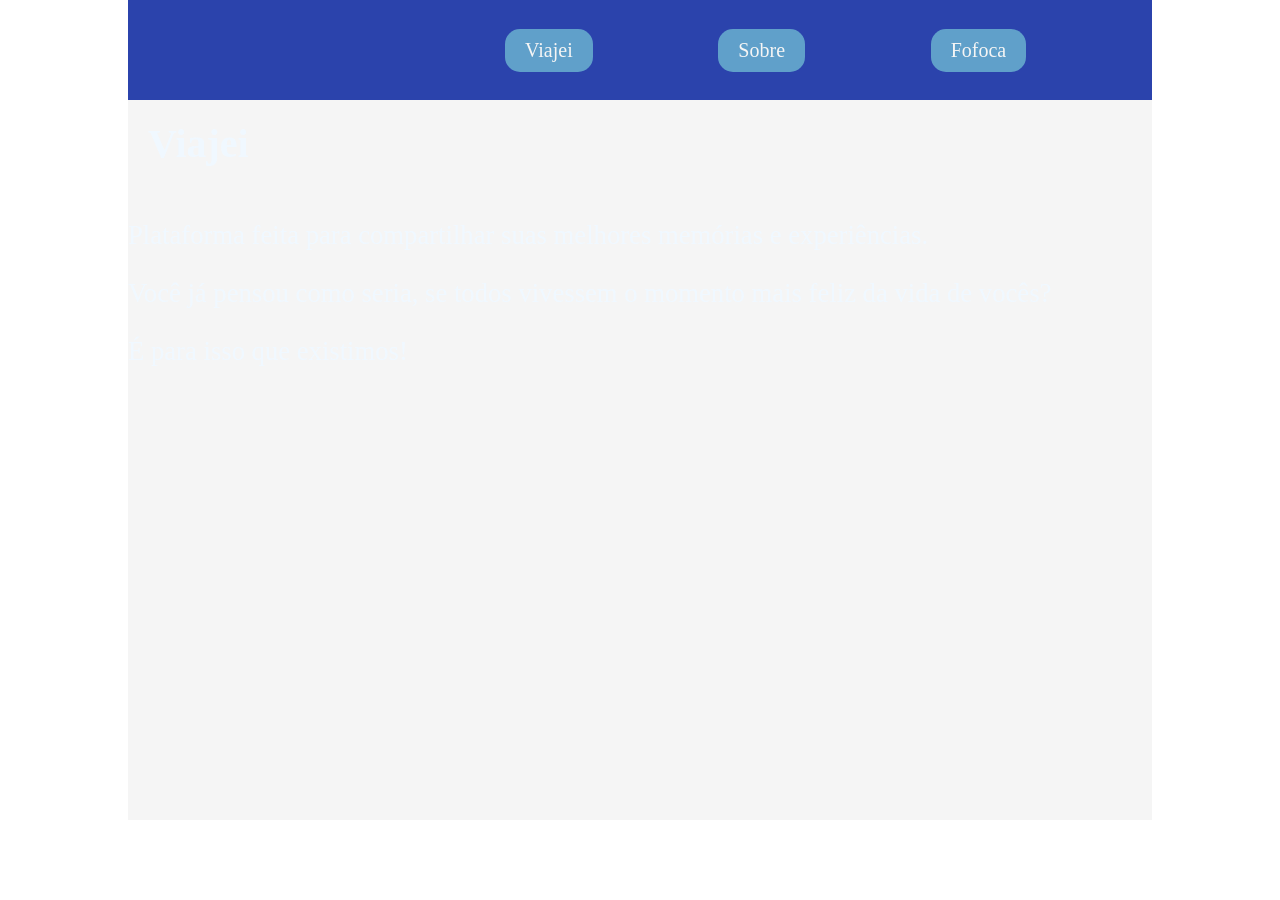
==== app/index.html @ ef75fdb8 "copiar coisas do sor" ====
<!DOCTYPE html>
<html lang="en">

<head>
    <meta charset="UTF-8">
    <meta name="viewport" content="width=device-width, initial-scale=1.0">
    <link rel="stylesheet" href="./style/index.css">
    <title>Viajei</title>
</head>

<body>
    <div id="container">
        <header>
                <img src="./images/logo.png" alt="" />
                <div class="toggle"></div>
                <a class="link-do-cabecalho" href="./index.html">Viajei</a>
                <a class="link-do-cabecalho" href="./about.html">Sobre</a>
                <a class="link-do-cabecalho" href="forms.html">Fofoca</a>

        </header>

        <section>
            <h1>Viajei</h1>
            <p>
                Plataforma feita para compartilhar suas melhores memórias e experiências. 
            </p>
            <p>
                Você já pensou como seria,
                se todos vivessem o momento mais feliz da vida de vocês?
            </p>
            <p>
                É para isso que existimos!
            </p>

        </section>
    </div>
</body>

</html>
---- app/style/index.css ----
* {
    box-sizing: border-box;
}

body {
    height: 100vh;
    /* altura */
    width: 100vw;
    /* largura*/
    margin: 0;
    /* margem*/
}

#container {
    width: 80vw;
    box-sizing: border-box;
    margin: 0 auto;
    background-color: whitesmoke;
}

#container header {
    width: 100%;
    height: 10%;
    display: flex;
    justify-content: space-evenly;
    align-items: center;
    background-color: rgb(43, 67, 172);
}

#container header img {
    height: 100px;
    margin: auto 0;
}

.link-do-cabecalho {
    font-family: Georgia, 'Times New Roman', Times, serif;
    font-weight: 500;
    text-decoration: none;
    color: whitesmoke;
    font-size: 15pt;
    padding: 10px 20px;
    background-color: rgb(96, 160, 202);
    border-radius: 15px;
    cursor: -webkit-grab;
}

.link-do-cabecalho:hover {
    background-color: rgb(14, 99, 133);
}

#container section {
    width: 100%;
    height: 80vh;
    background-image: url("../images/hyewon-hwang-l7wPtBcxSDE-unsplash.jpg");
    background-repeat: no-repeat;
    background-size: cover;
    background-position: center;

}

section h1 {
    font-family: 'Georgia', serif;
    font-size: 30pt;
    padding: 20px;
    color: aliceblue;
    margin-top: 0;
}

section p {
    /* font-style: italic; */
    font-family: 'Georgia', serif;
    font-size: 20pt;
    color: aliceblue;
}


section a {
    color: aliceblue;          /* Muted, dark ink-brown */
    text-decoration: none;   /* Remove harsh default underline */
    border-bottom: 1px solid aliceblue; /* Subtle, paper-colored underline */
    padding-bottom: 2px;
    transition: all 0.2s ease;
    font-family: 'Georgia', serif;
    font-size: 20pt;
}

section a:hover {
    color: aliceblue;          /* Darker shade of ink */
    border-bottom: 1px solid aliceblue; /* Deepens the underline */
}


p {
    font-family: Impact, Haettenschweiler, 'Arial Narrow Bold', sans-serif;
    font-size: 15pt;
    color: aliceblue;
}

@media (max-width: 600px) {
    #container header {
        flex-direction: column;
        display: flex;
    }

    #container header img {
        max-width: 100px;
        max-height: 100px;
    }
}
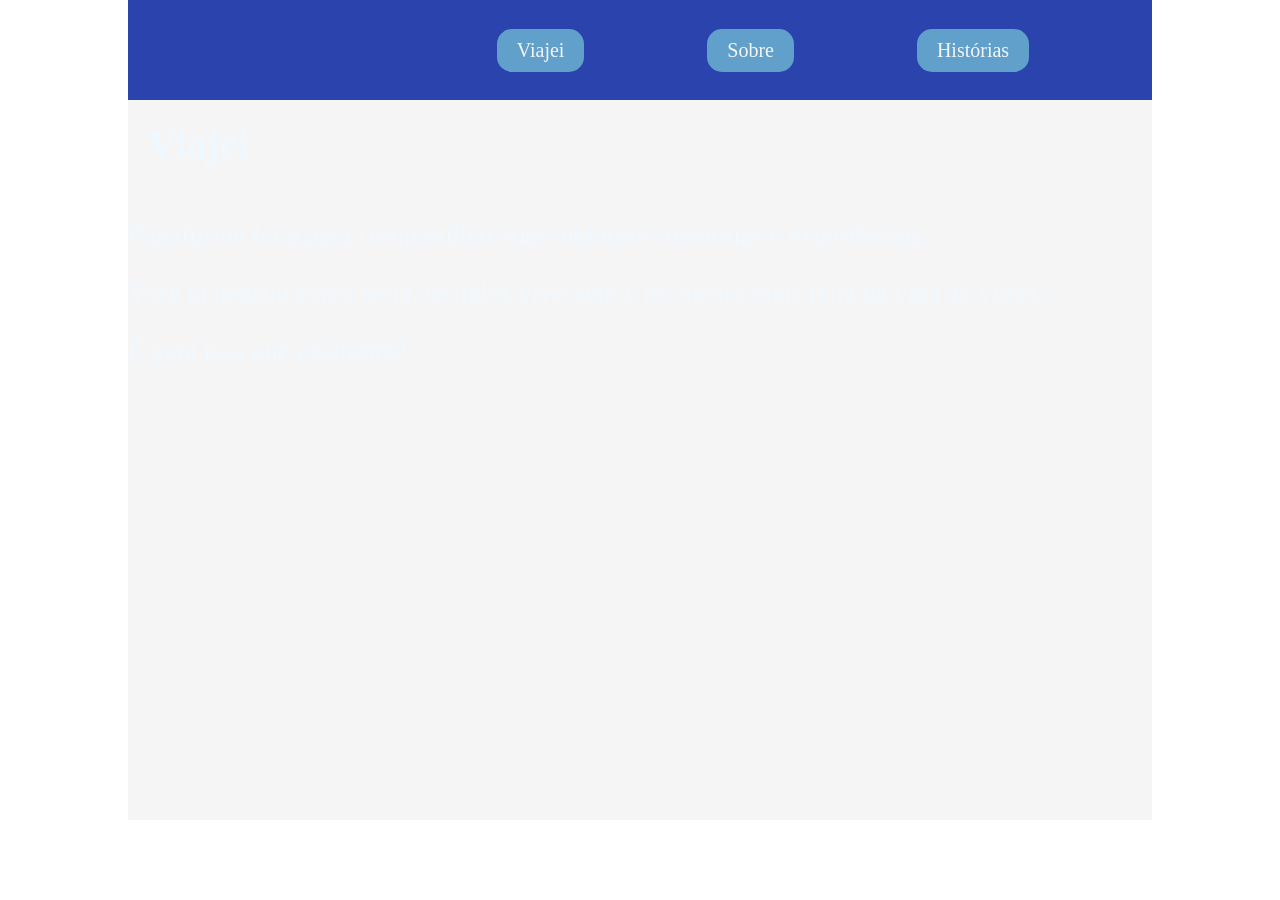
==== commit d99b5147: "fiz um menu" ====
--- a/app/index.html
+++ b/app/index.html
@@ -15,7 +15,7 @@
                 <div class="toggle"></div>
                 <a class="link-do-cabecalho" href="./index.html">Viajei</a>
                 <a class="link-do-cabecalho" href="./about.html">Sobre</a>
-                <a class="link-do-cabecalho" href="forms.html">Fofoca</a>
+                <a class="link-do-cabecalho" href="forms.html">Histórias</a>
 
         </header>
 
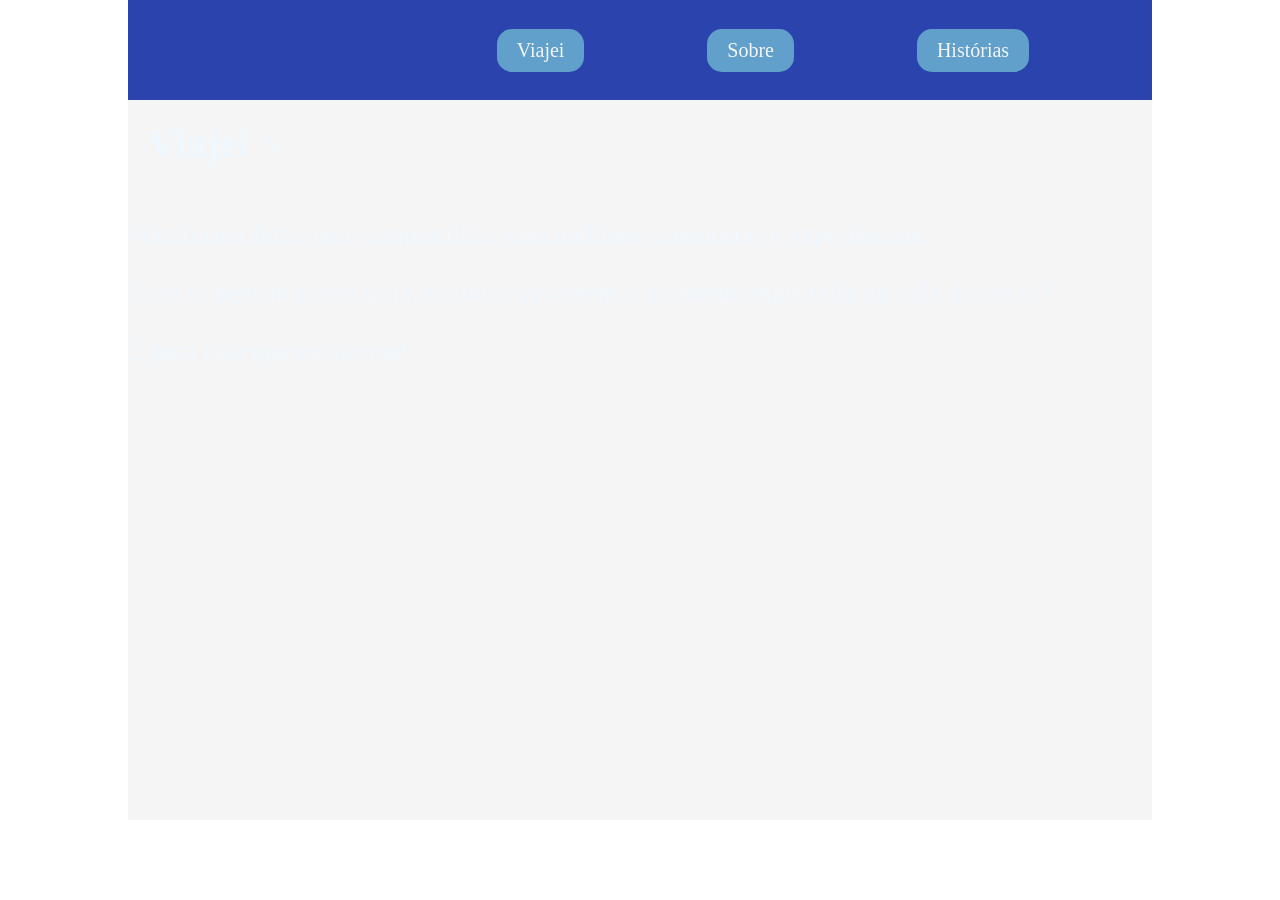
==== commit 05562039: "botei imagem" ====
--- a/app/index.html
+++ b/app/index.html
@@ -5,24 +5,28 @@
     <meta charset="UTF-8">
     <meta name="viewport" content="width=device-width, initial-scale=1.0">
     <link rel="stylesheet" href="./style/index.css">
+    <link rel="stylesheet"
+        href="https://fonts.googleapis.com/css2?family=Material+Symbols+Outlined:opsz,wght,FILL,GRAD@24,400,0,0&icon_names=connecting_airports" />
     <title>Viajei</title>
 </head>
 
 <body>
     <div id="container">
         <header>
-                <img src="./images/logo.png" alt="" />
-                <div class="toggle"></div>
-                <a class="link-do-cabecalho" href="./index.html">Viajei</a>
-                <a class="link-do-cabecalho" href="./about.html">Sobre</a>
-                <a class="link-do-cabecalho" href="forms.html">Histórias</a>
+            <img src="./images/logo.png" alt="" />
+            <div class="toggle"></div>
+            <a class="link-do-cabecalho" href="./index.html">Viajei</a>
+            <a class="link-do-cabecalho" href="./about.html">Sobre</a>
+            <a class="link-do-cabecalho" href="forms.html">Histórias</a>
 
         </header>
 
         <section>
-            <h1>Viajei</h1>
+            <h1>Viajei <span class="material-symbols-outlined">
+                    connecting_airports
+                </span></h1>
             <p>
-                Plataforma feita para compartilhar suas melhores memórias e experiências. 
+                Plataforma feita para compartilhar suas melhores memórias e experiências.
             </p>
             <p>
                 Você já pensou como seria,
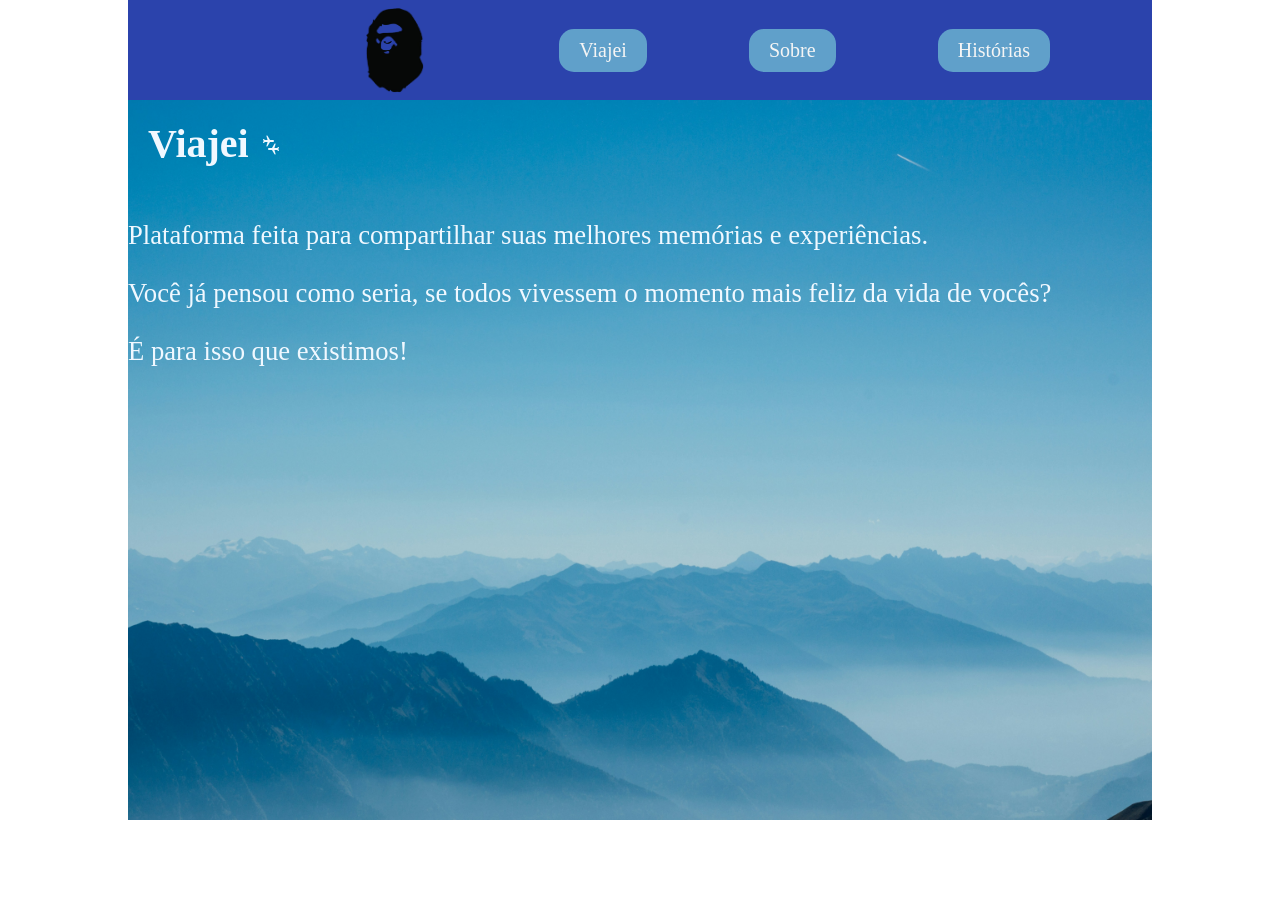
==== commit ef5da8b2: "pagina historias" ====
--- a/app/index.html
+++ b/app/index.html
@@ -13,8 +13,8 @@
 <body>
     <div id="container">
         <header>
-            <img src="./images/logo.png" alt="" />
             <div class="toggle"></div>
+            <img src="./images/bape.jpg" alt="" />
             <a class="link-do-cabecalho" href="./index.html">Viajei</a>
             <a class="link-do-cabecalho" href="./about.html">Sobre</a>
             <a class="link-do-cabecalho" href="forms.html">Histórias</a>
--- a/app/style/index.css
+++ b/app/style/index.css
@@ -51,7 +51,7 @@
 #container section {
     width: 100%;
     height: 80vh;
-    background-image: url("../images/hyewon-hwang-l7wPtBcxSDE-unsplash.jpg");
+    background-image: url("../images/montanha.jpg");
     background-repeat: no-repeat;
     background-size: cover;
     background-position: center;
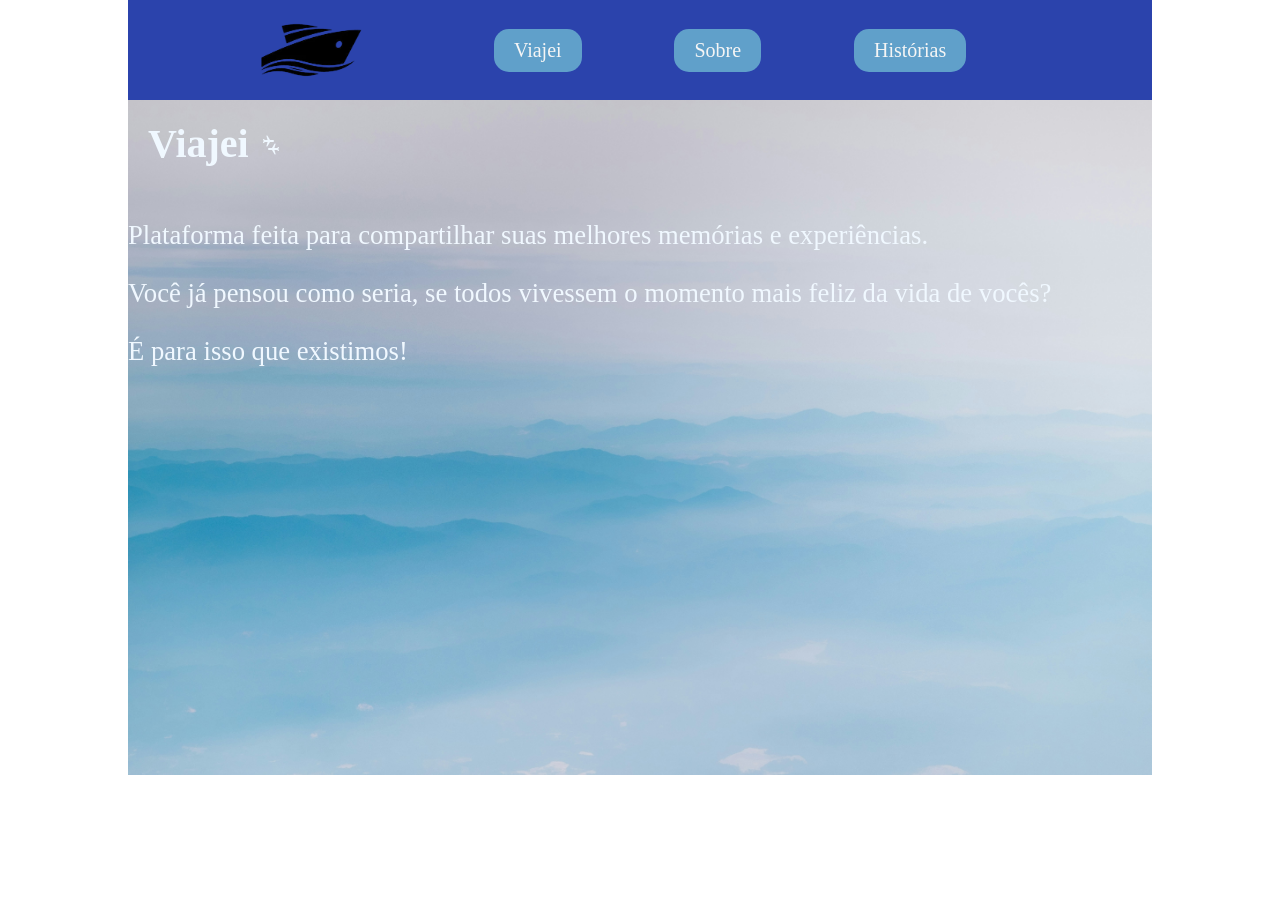
==== commit dfac4ee5: "fizemos o historia/form.js" ====
--- a/app/index.html
+++ b/app/index.html
@@ -13,11 +13,11 @@
 <body>
     <div id="container">
         <header>
-            <div class="toggle"></div>
-            <img src="./images/bape.jpg" alt="" />
+            <img src="./images/navio.jpg" alt="" />
             <a class="link-do-cabecalho" href="./index.html">Viajei</a>
             <a class="link-do-cabecalho" href="./about.html">Sobre</a>
             <a class="link-do-cabecalho" href="forms.html">Histórias</a>
+            <div class="toggle"></div>
 
         </header>
 
--- a/app/style/index.css
+++ b/app/style/index.css
@@ -50,8 +50,8 @@
 
 #container section {
     width: 100%;
-    height: 80vh;
-    background-image: url("../images/montanha.jpg");
+    height: 75vh;
+    background-image: url("../images/fundo.blue.jpg");
     background-repeat: no-repeat;
     background-size: cover;
     background-position: center;
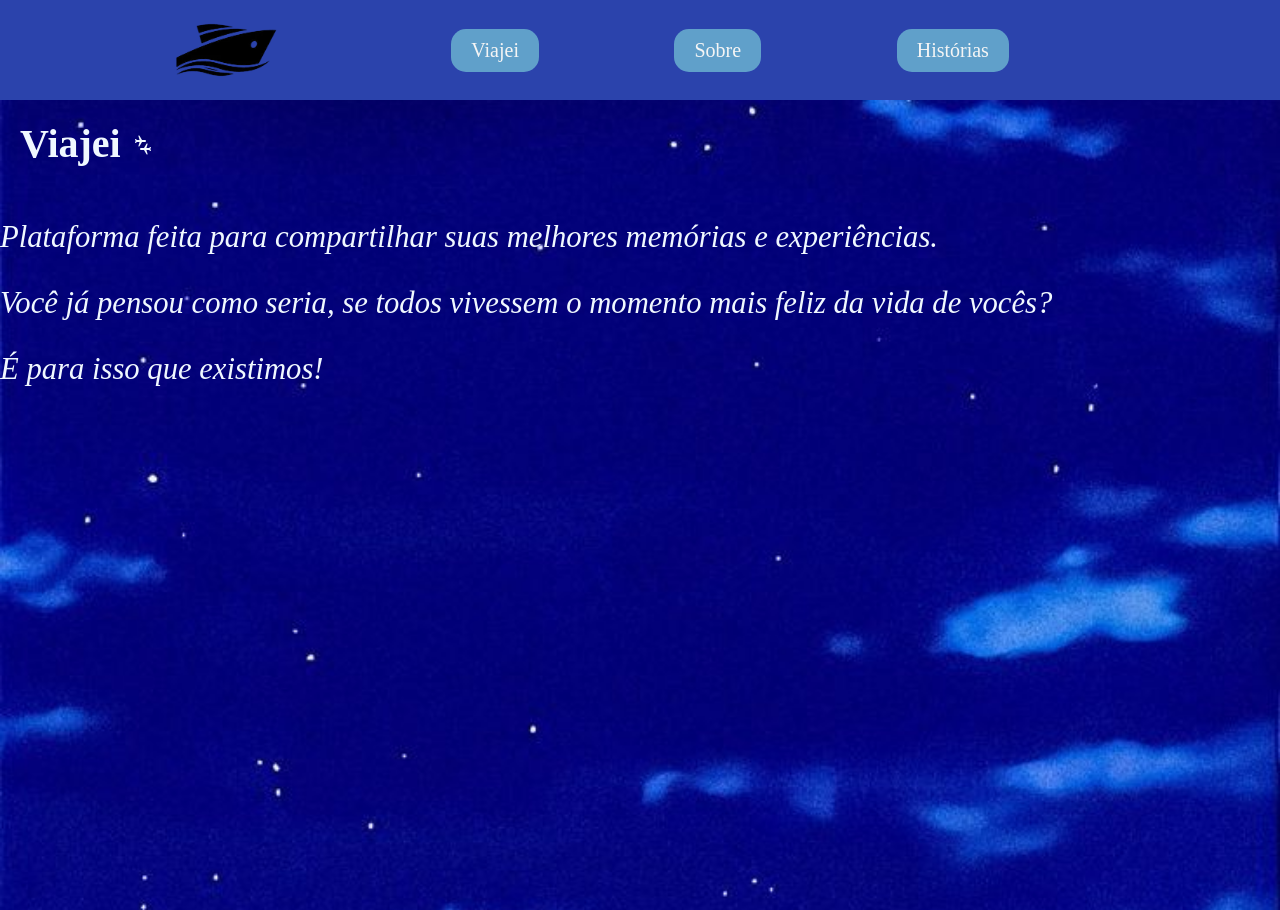
==== commit 970a4dec: "ajustes finais no site Viajei" ====
--- a/app/index.html
+++ b/app/index.html
@@ -22,10 +22,12 @@
         </header>
 
         <section>
-            <h1>Viajei <span class="material-symbols-outlined">
+
+              <h1>Viajei <span class="material-symbols-outlined">
                     connecting_airports
                 </span></h1>
-            <p>
+                
+                  <p>
                 Plataforma feita para compartilhar suas melhores memórias e experiências.
             </p>
             <p>
@@ -36,7 +38,7 @@
                 É para isso que existimos!
             </p>
 
-        </section>
+   </section>
     </div>
 </body>
 
--- a/app/style/index.css
+++ b/app/style/index.css
@@ -12,9 +12,9 @@
 }
 
 #container {
-    width: 80vw;
+    width: 100vw;
     box-sizing: border-box;
-    margin: 0 auto;
+    margin: 0;
     background-color: whitesmoke;
 }
 
@@ -50,8 +50,8 @@
 
 #container section {
     width: 100%;
-    height: 75vh;
-    background-image: url("../images/fundo.blue.jpg");
+    min-height: 90vh;
+    background-image: url("../images/naruto.jpg");
     background-repeat: no-repeat;
     background-size: cover;
     background-position: center;
@@ -68,9 +68,10 @@
 
 section p {
     /* font-style: italic; */
-    font-family: 'Georgia', serif;
-    font-size: 20pt;
+    font-family: Georgia, 'Times New Roman', Times, serif;
+    font-size: 23pt;
     color: aliceblue;
+    font-style: italic;
 }
 
 
@@ -106,4 +107,5 @@
         max-width: 100px;
         max-height: 100px;
     }
-}+}
+
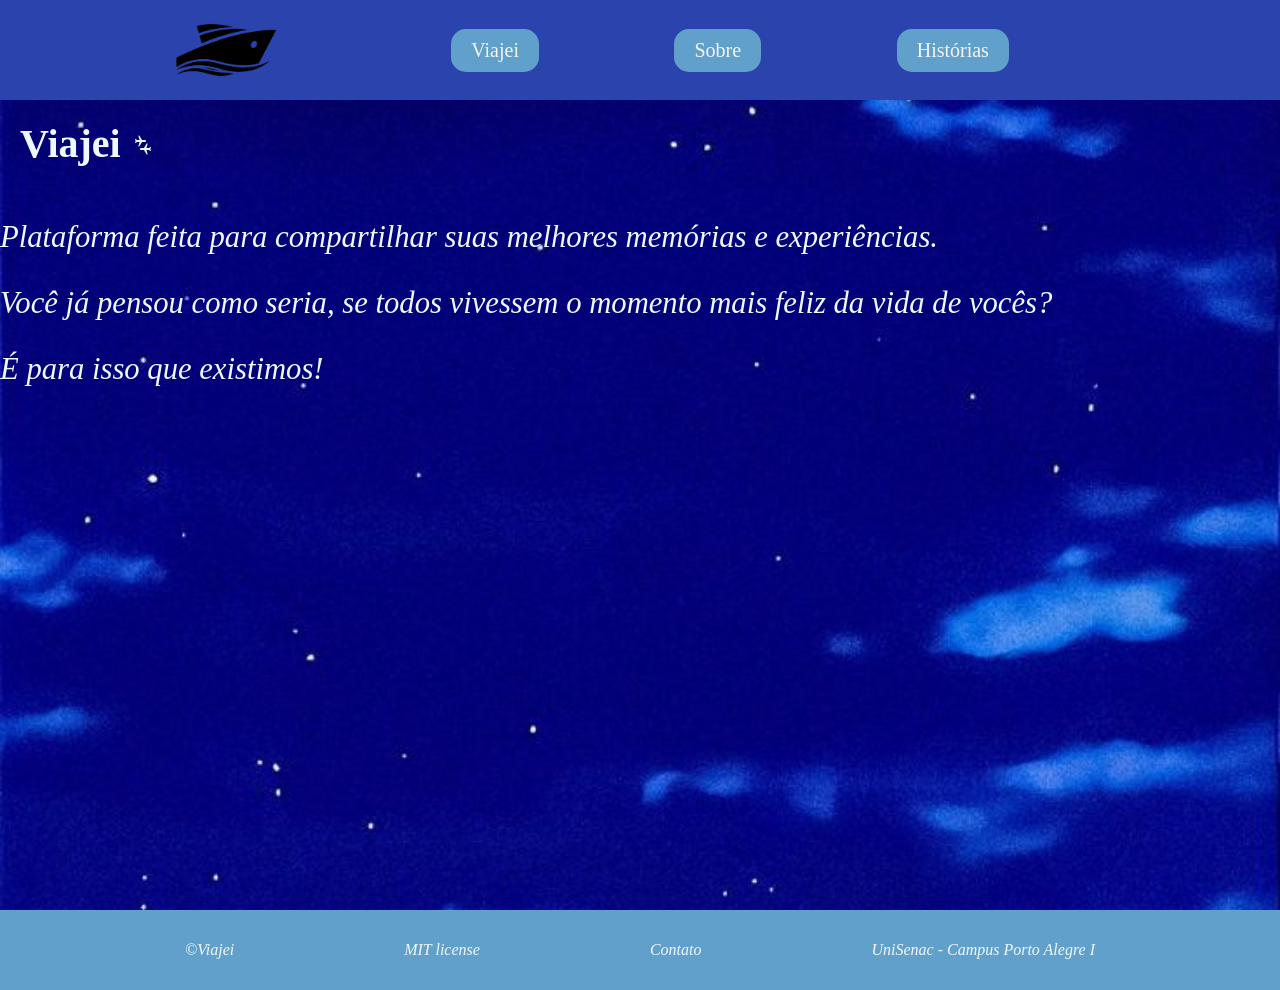
==== commit f0498935: "fiz o footer" ====
--- a/app/index.html
+++ b/app/index.html
@@ -23,11 +23,11 @@
 
         <section>
 
-              <h1>Viajei <span class="material-symbols-outlined">
+            <h1>Viajei <span class="material-symbols-outlined">
                     connecting_airports
                 </span></h1>
-                
-                  <p>
+
+            <p>
                 Plataforma feita para compartilhar suas melhores memórias e experiências.
             </p>
             <p>
@@ -38,7 +38,19 @@
                 É para isso que existimos!
             </p>
 
-   </section>
+        </section>
+
+        <footer class="footer">
+            <p>©Viajei</p>
+
+            <p>MIT license</p>
+
+            <p>Contato</p>
+
+            <p>UniSenac - Campus Porto Alegre I</p>
+
+        </footer>
+
     </div>
 </body>
 
--- a/app/style/index.css
+++ b/app/style/index.css
@@ -92,9 +92,19 @@
 
 
 p {
-    font-family: Impact, Haettenschweiler, 'Arial Narrow Bold', sans-serif;
-    font-size: 15pt;
+    font-family: Georgia, 'Times New Roman', Times, serif;
+    font-size: 12pt;
     color: aliceblue;
+    font-style: italic;
+}
+
+.footer {
+  background: rgb(96, 160, 202);
+  color: aliceblue;
+  text-align: center;
+  padding: 15px;
+  display: flex;
+  justify-content: space-evenly;
 }
 
 @media (max-width: 600px) {
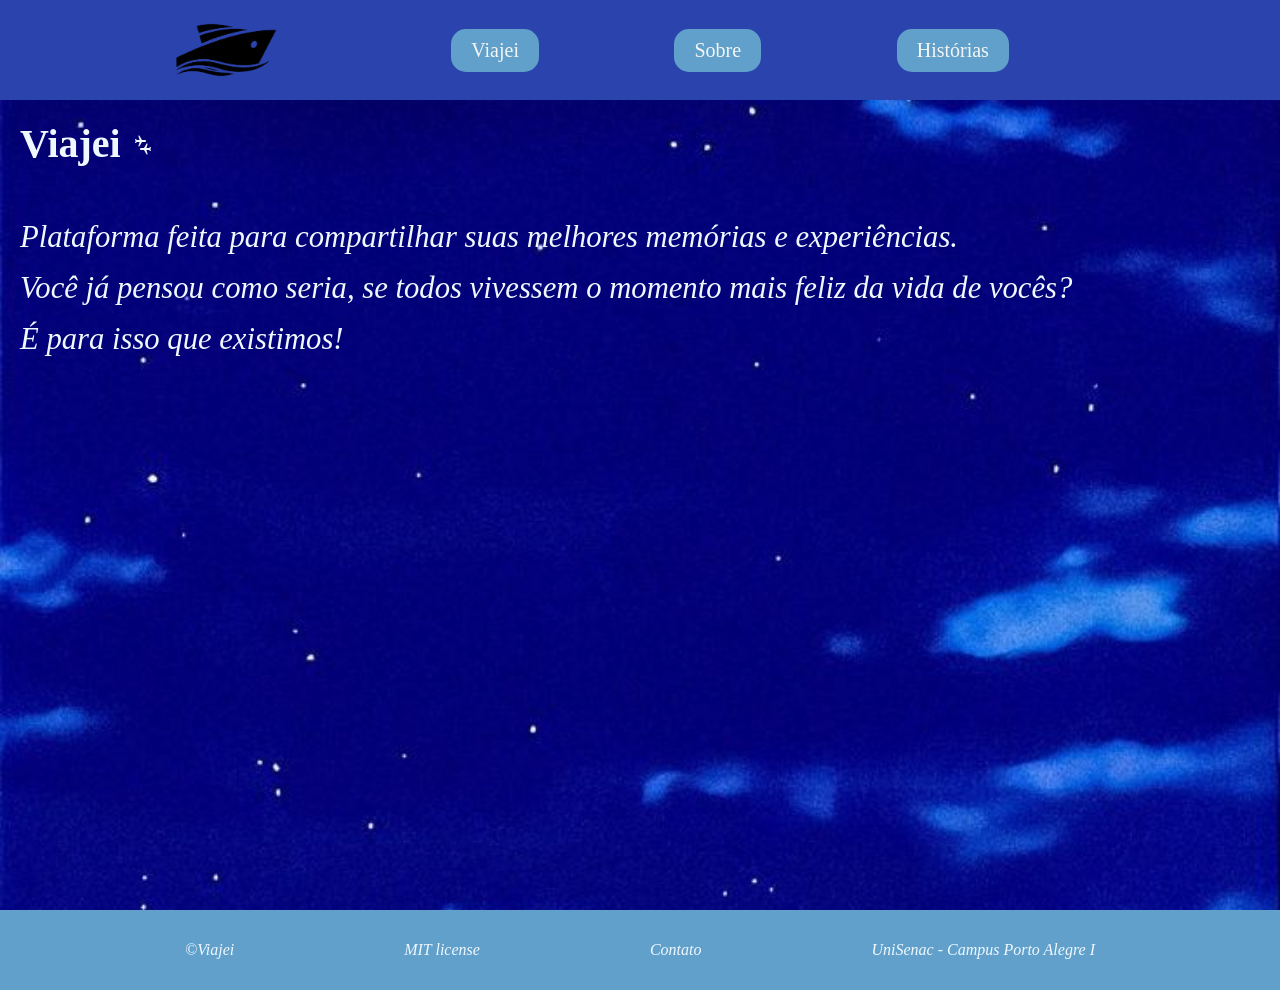
==== commit 392b8a31: "finalizei o Viajei" ====
--- a/app/index.html
+++ b/app/index.html
@@ -26,8 +26,8 @@
             <h1>Viajei <span class="material-symbols-outlined">
                     connecting_airports
                 </span></h1>
-
-            <p>
+                
+      <p>
                 Plataforma feita para compartilhar suas melhores memórias e experiências.
             </p>
             <p>
--- a/app/style/index.css
+++ b/app/style/index.css
@@ -9,6 +9,7 @@
     /* largura*/
     margin: 0;
     /* margem*/
+    overflow-x: hidden;
 }
 
 #container {
@@ -72,6 +73,8 @@
     font-size: 23pt;
     color: aliceblue;
     font-style: italic;
+    margin: 16px 10px 0px 20px;
+    width: 90%;
 }
 
 
